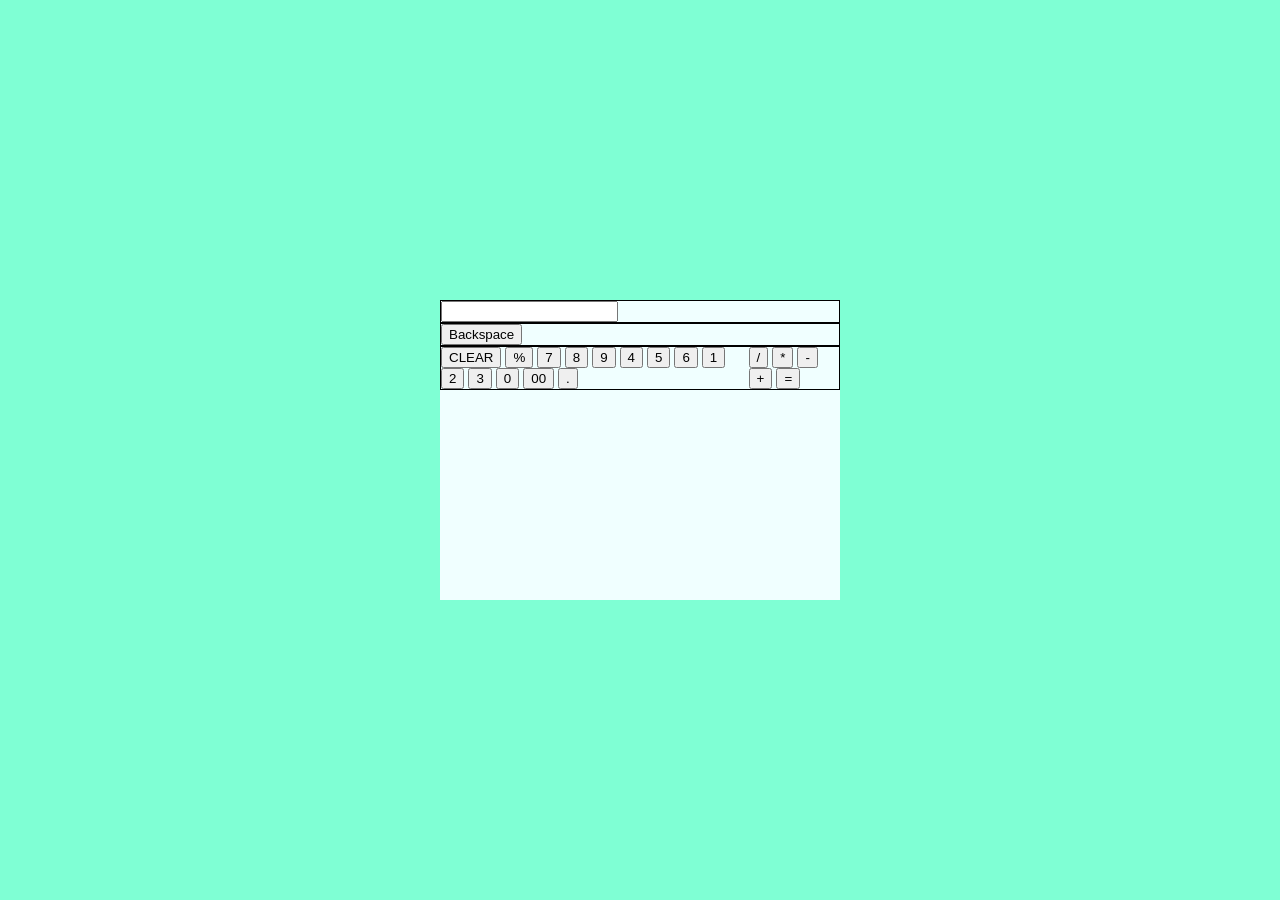
==== calculator.html @ ca37fb93 "changing button class name" ====
<!DOCTYPE html>
<html lang="en">
<head>
    <meta charset="UTF-8">
    <meta name="viewport" content="width=device-width, initial-scale=1.0">
    <title>Document</title>
    <link rel="stylesheet" href="style.css">
</head>
<body>
    <div class="main_container">
        <div class="row"><input type="number"></div>
        <div class="row"><button type="button">Backspace</button></div>

        <div class="row">
            <div class="subrow">
                <button type="button" class="clear">CLEAR</button>
                <button type="button" class="percent">%</button>
        
                <button type="button" class="calcbutton" value="7">7</button>
                <button type="button" class="calcbutton" value="8">8</button>
                <button type="button" class="calcbutton" value="9">9</button>
                <button type="button" class="calcbutton" value="4">4</button>
                <button type="button" class="calcbutton" value="5">5</button>
                <button type="button" class="calcbutton" value="6">6</button>
                <button type="button" class="calcbutton" value="1">1</button>
                <button type="button" class="calcbutton" value="2">2</button>
                <button type="button" class="calcbutton" value="3">3</button>
                <button type="button" class="calcbutton" value="0">0</button>
                <button type="button" class="calcbutton" value="00">00</button>
                <button type="button" class="calcbutton" value=".">.</button>
            </div>
            <div class="subrow">
                <button type="button" class="operator" value="divide">/</button>
                <button type="button" class="operator" value="multiply">*</button>
                <button type="button" class="operator" value="subtract">-</button>
                <button type="button" class="operator" value="add">+</button>
                <button type="button" id="submit" value="=">=</button>
            </div>
        </div>
    </div>

<script src="script.js"></script>
</body>
</html>
---- style.css ----
body{
    display: flex;
    justify-content: center;
    align-items: center;
    height: 100vh;
    background-color:aquamarine;
    margin: 0;
}

.main_container{
    display: flex;
    background-color: azure;
    width: 400px;
    height: 300px;
    flex-direction: column;
}

.row{
    display: flex;
    border: solid black 1px;
}
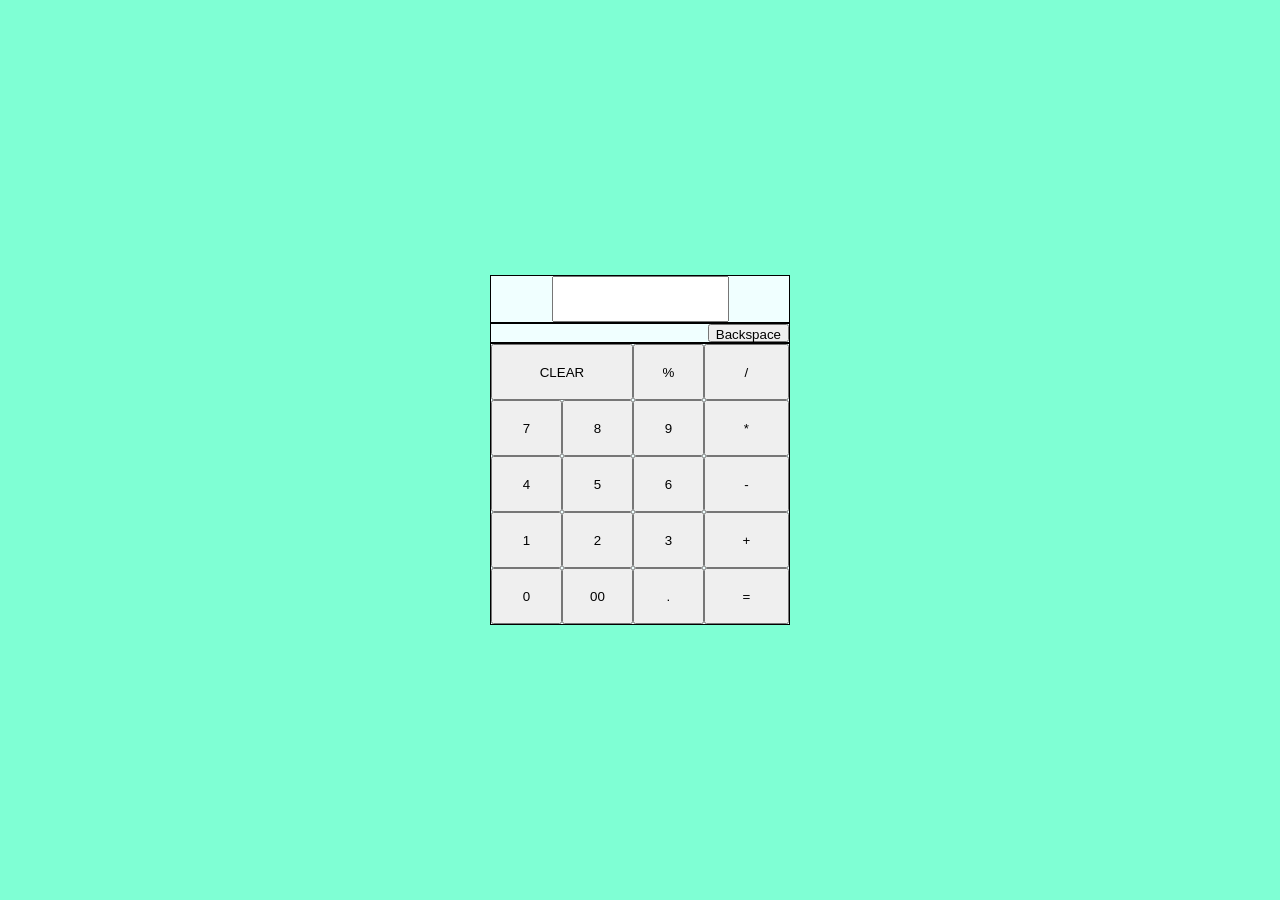
==== commit c0aa3463: "change input type" ====
--- a/calculator.html
+++ b/calculator.html
@@ -8,7 +8,7 @@
 </head>
 <body>
     <div class="main_container">
-        <div class="row"><input type="number"></div>
+        <div class="row"><input type="text"></div>
         <div class="row"><button type="button">Backspace</button></div>
 
         <div class="row">
--- a/style.css
+++ b/style.css
@@ -7,11 +7,15 @@
     margin: 0;
 }
 
+* {
+    box-sizing: border-box;
+}
+
 .main_container{
     display: flex;
     background-color: azure;
-    width: 400px;
-    height: 300px;
+    width: 300px;
+    height: 350px;
     flex-direction: column;
 }
 
@@ -19,3 +23,46 @@
     display: flex;
     border: solid black 1px;
 }
+
+.row:first-child{
+    height: 50px;
+    justify-content: center;
+}
+
+.row:nth-child(2){
+    justify-content: flex-end; 
+    height: 20px;
+}
+
+.subrow{
+    display: flex;
+    height: 280px;
+}
+
+.subrow:first-child{
+    flex-wrap: wrap;  /*wrapping button up on first sub container to achieve 3 button per row*/
+    width: 250px;
+}
+.subrow:last-child{
+    flex-direction: column;
+    width: 100px;
+}
+
+.subrow button{
+    padding: 10px;
+}
+
+.subrow:first-child button:first-child{
+    flex: 1 1 63.3%;        /*making clear button taking up 2 row*/
+}
+
+.subrow:first-child button:nth-child(n+2), .subrow:last-child button{
+    flex: 1 1 30%;          /*each button taking up 30% space*/
+}
+
+
+
+
+
+
+
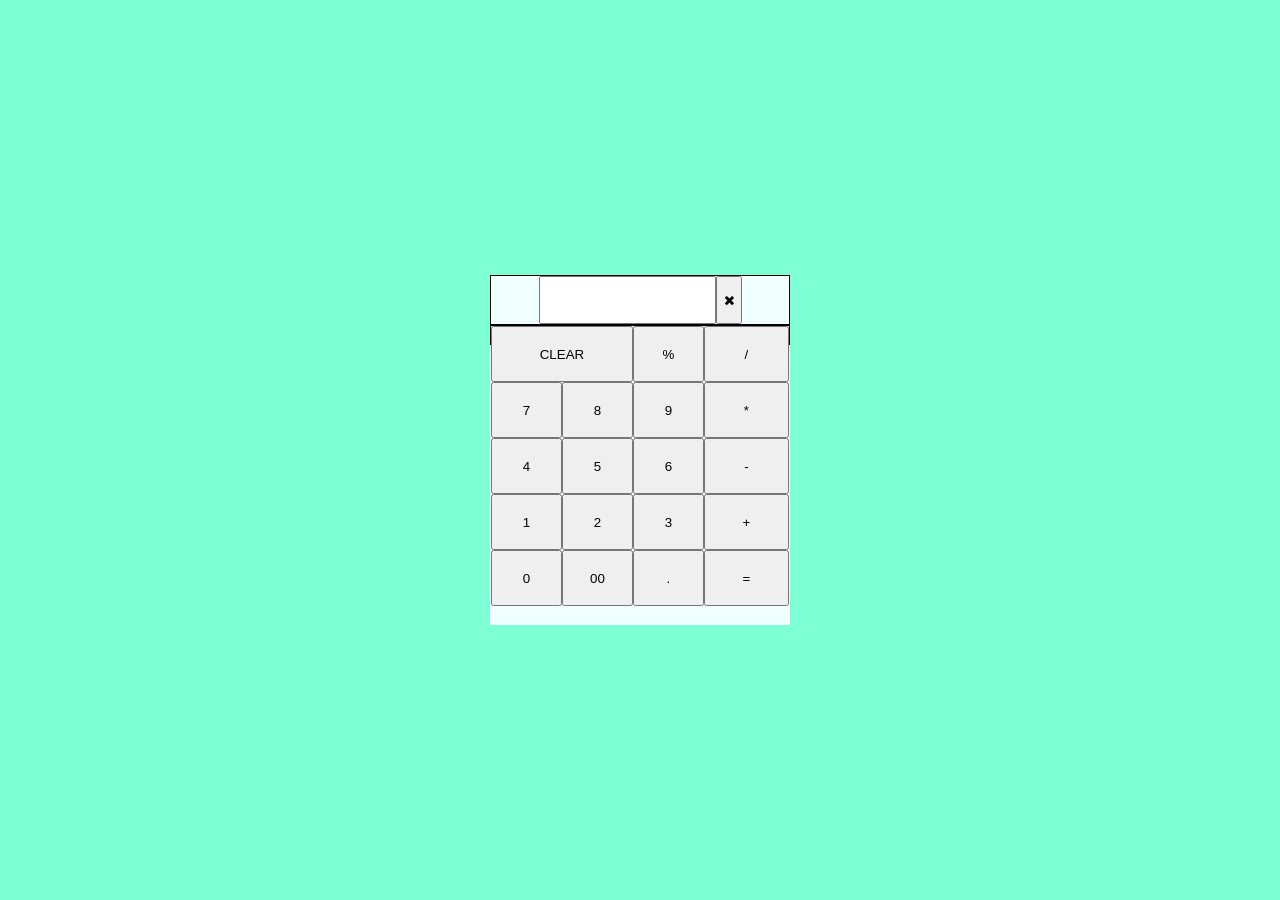
==== commit 5e655883: "add link reference for icon,change backspace button container group" ====
--- a/calculator.html
+++ b/calculator.html
@@ -5,11 +5,14 @@
     <meta name="viewport" content="width=device-width, initial-scale=1.0">
     <title>Document</title>
     <link rel="stylesheet" href="style.css">
+    <link rel="stylesheet" href="https://cdnjs.cloudflare.com/ajax/libs/font-awesome/4.7.0/css/font-awesome.min.css">
 </head>
 <body>
     <div class="main_container">
-        <div class="row"><input type="text"></div>
-        <div class="row"><button type="button">Backspace</button></div>
+        <div class="row">
+            <input type="text">
+            <button type="button" class="undo"><i class="fa fa-close"></i></button>
+        </div>
 
         <div class="row">
             <div class="subrow">
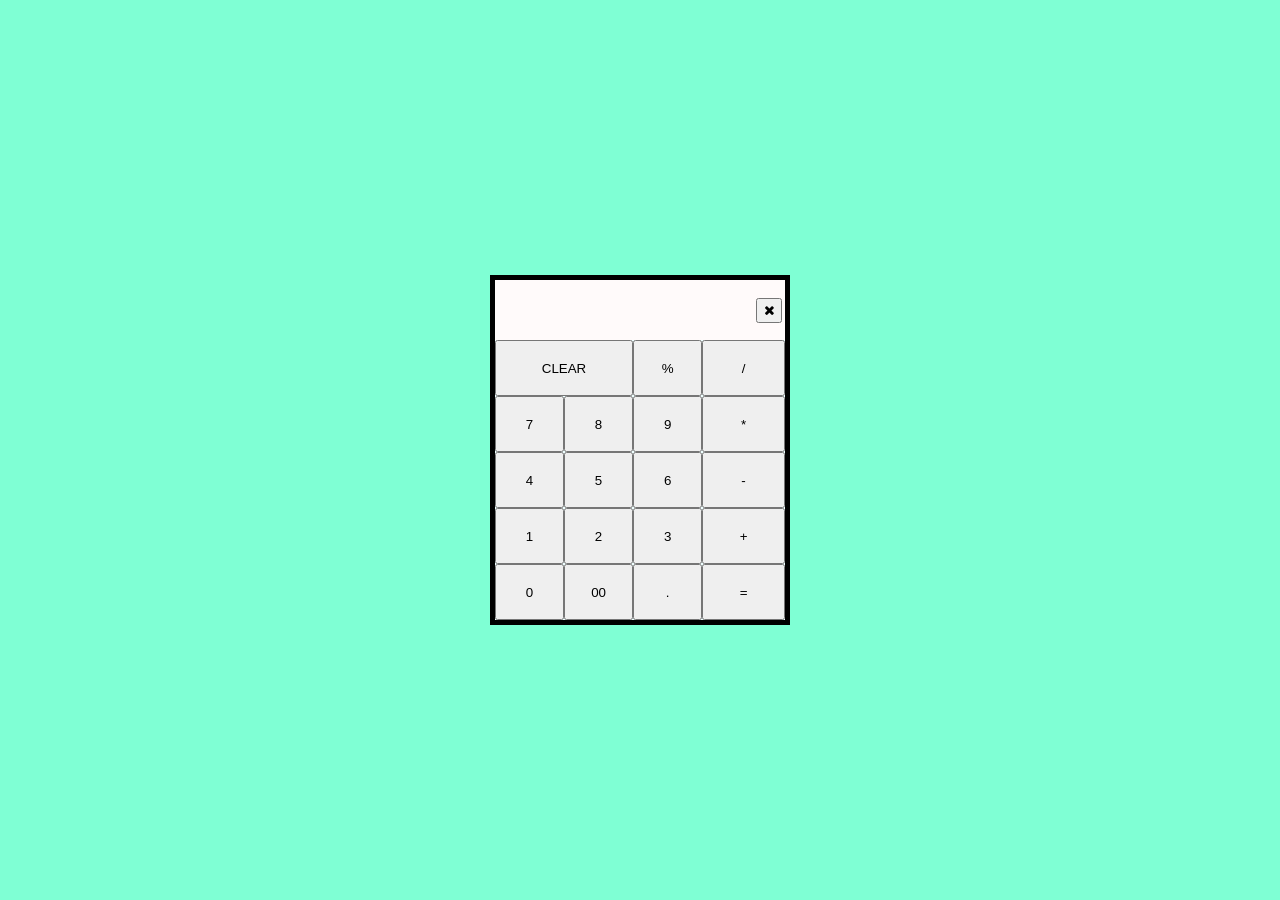
==== commit 032beb25: "add class for input" ====
--- a/calculator.html
+++ b/calculator.html
@@ -10,7 +10,7 @@
 <body>
     <div class="main_container">
         <div class="row">
-            <input type="text">
+            <input type="text" class="display">
             <button type="button" class="undo"><i class="fa fa-close"></i></button>
         </div>
 
--- a/style.css
+++ b/style.css
@@ -17,21 +17,33 @@
     width: 300px;
     height: 350px;
     flex-direction: column;
+    border: solid black 5px;
 }
 
 .row{
     display: flex;
-    border: solid black 1px;
 }
 
 .row:first-child{
-    height: 50px;
-    justify-content: center;
+    height: 70px;
+    background-color:snow;
 }
 
-.row:nth-child(2){
-    justify-content: flex-end; 
-    height: 20px;
+.row input{
+    flex: 1 1 80%;
+    text-align: right;
+    background-color:snow;
+    border: 0;
+}
+
+.row input:focus{
+    outline: none;
+}
+
+.undo{
+    height: 25px;
+    align-self: center;
+    margin-right: 3px;
 }
 
 .subrow{
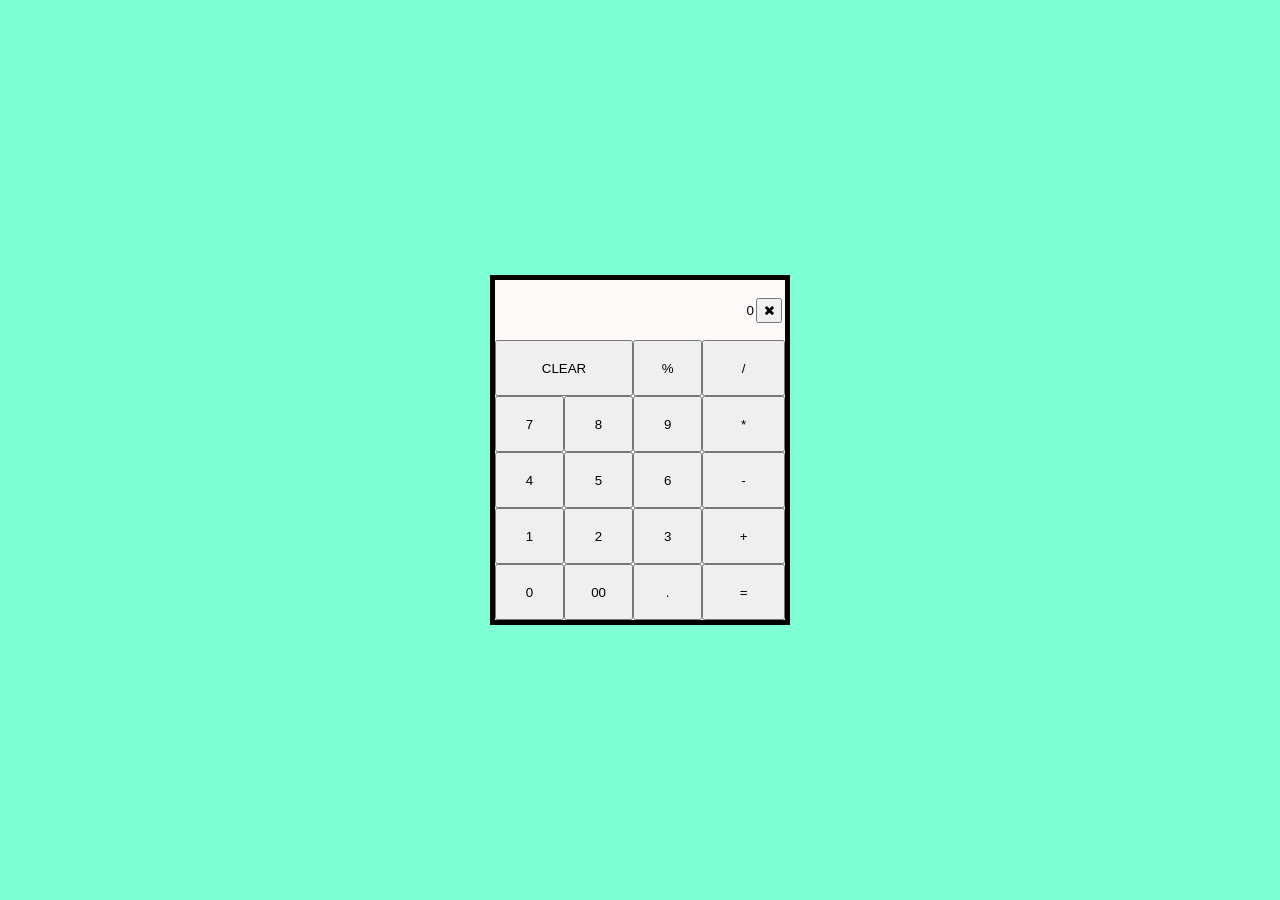
==== commit c4d19ce3: "Add placeholder value 0 at dispaly" ====
--- a/calculator.html
+++ b/calculator.html
@@ -10,7 +10,7 @@
 <body>
     <div class="main_container">
         <div class="row">
-            <input type="text" class="display">
+            <input type="text" class="display" value="0">
             <button type="button" class="undo"><i class="fa fa-close"></i></button>
         </div>
 
@@ -33,10 +33,10 @@
                 <button type="button" class="calcbutton" value=".">.</button>
             </div>
             <div class="subrow">
-                <button type="button" class="operator" value="divide">/</button>
-                <button type="button" class="operator" value="multiply">*</button>
-                <button type="button" class="operator" value="subtract">-</button>
-                <button type="button" class="operator" value="add">+</button>
+                <button type="button" class="operator" value="/">/</button>
+                <button type="button" class="operator" value="*">*</button>
+                <button type="button" class="operator" value="-">-</button>
+                <button type="button" class="operator" value="+">+</button>
                 <button type="button" id="submit" value="=">=</button>
             </div>
         </div>
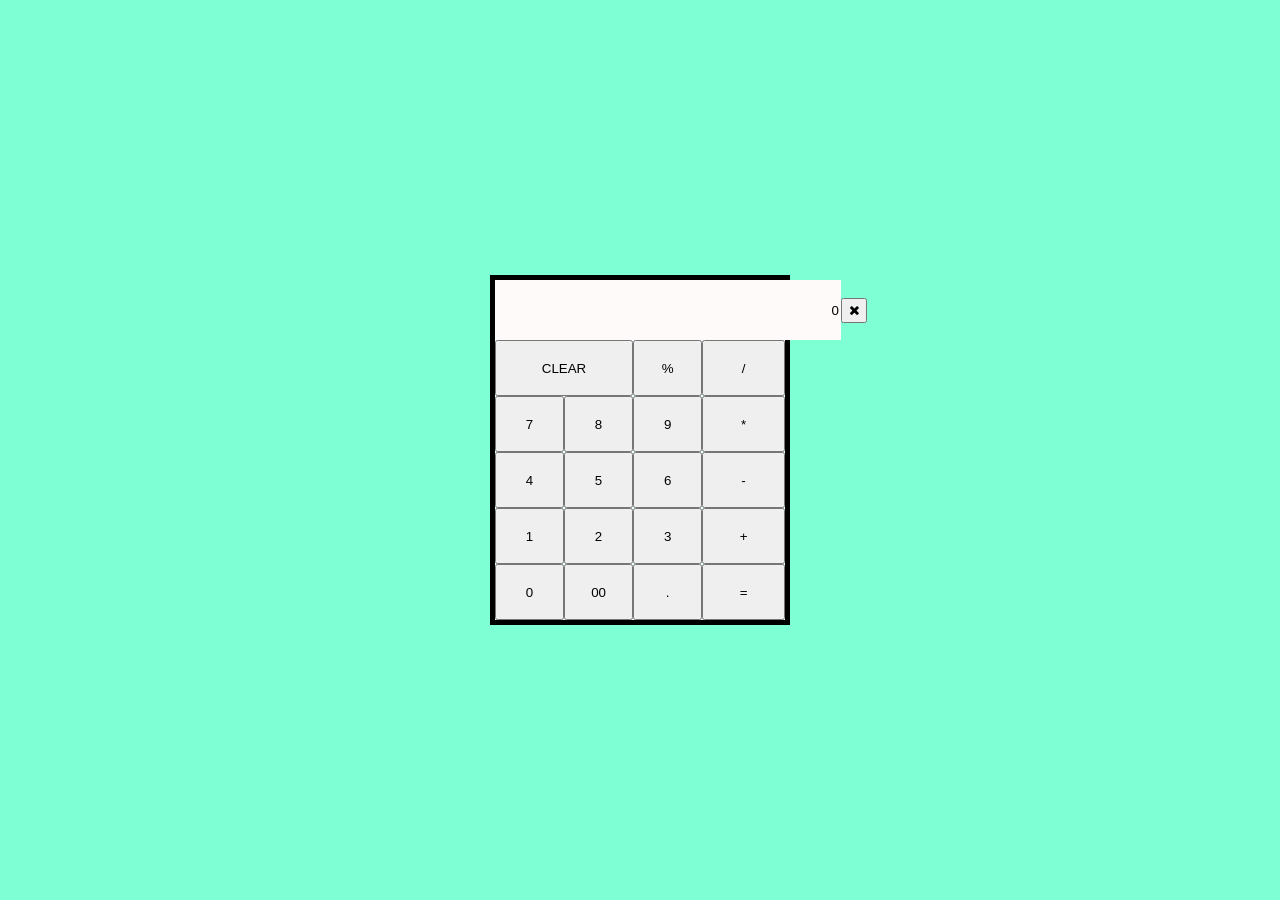
==== commit f0316ac1: "add input field for log display" ====
--- a/calculator.html
+++ b/calculator.html
@@ -10,7 +10,8 @@
 <body>
     <div class="main_container">
         <div class="row">
-            <input type="text" class="display" value="0">
+            <input type="text" class="logdisplay" readonly>
+            <input type="text" class="display" value="0" readonly>
             <button type="button" class="undo"><i class="fa fa-close"></i></button>
         </div>
 
